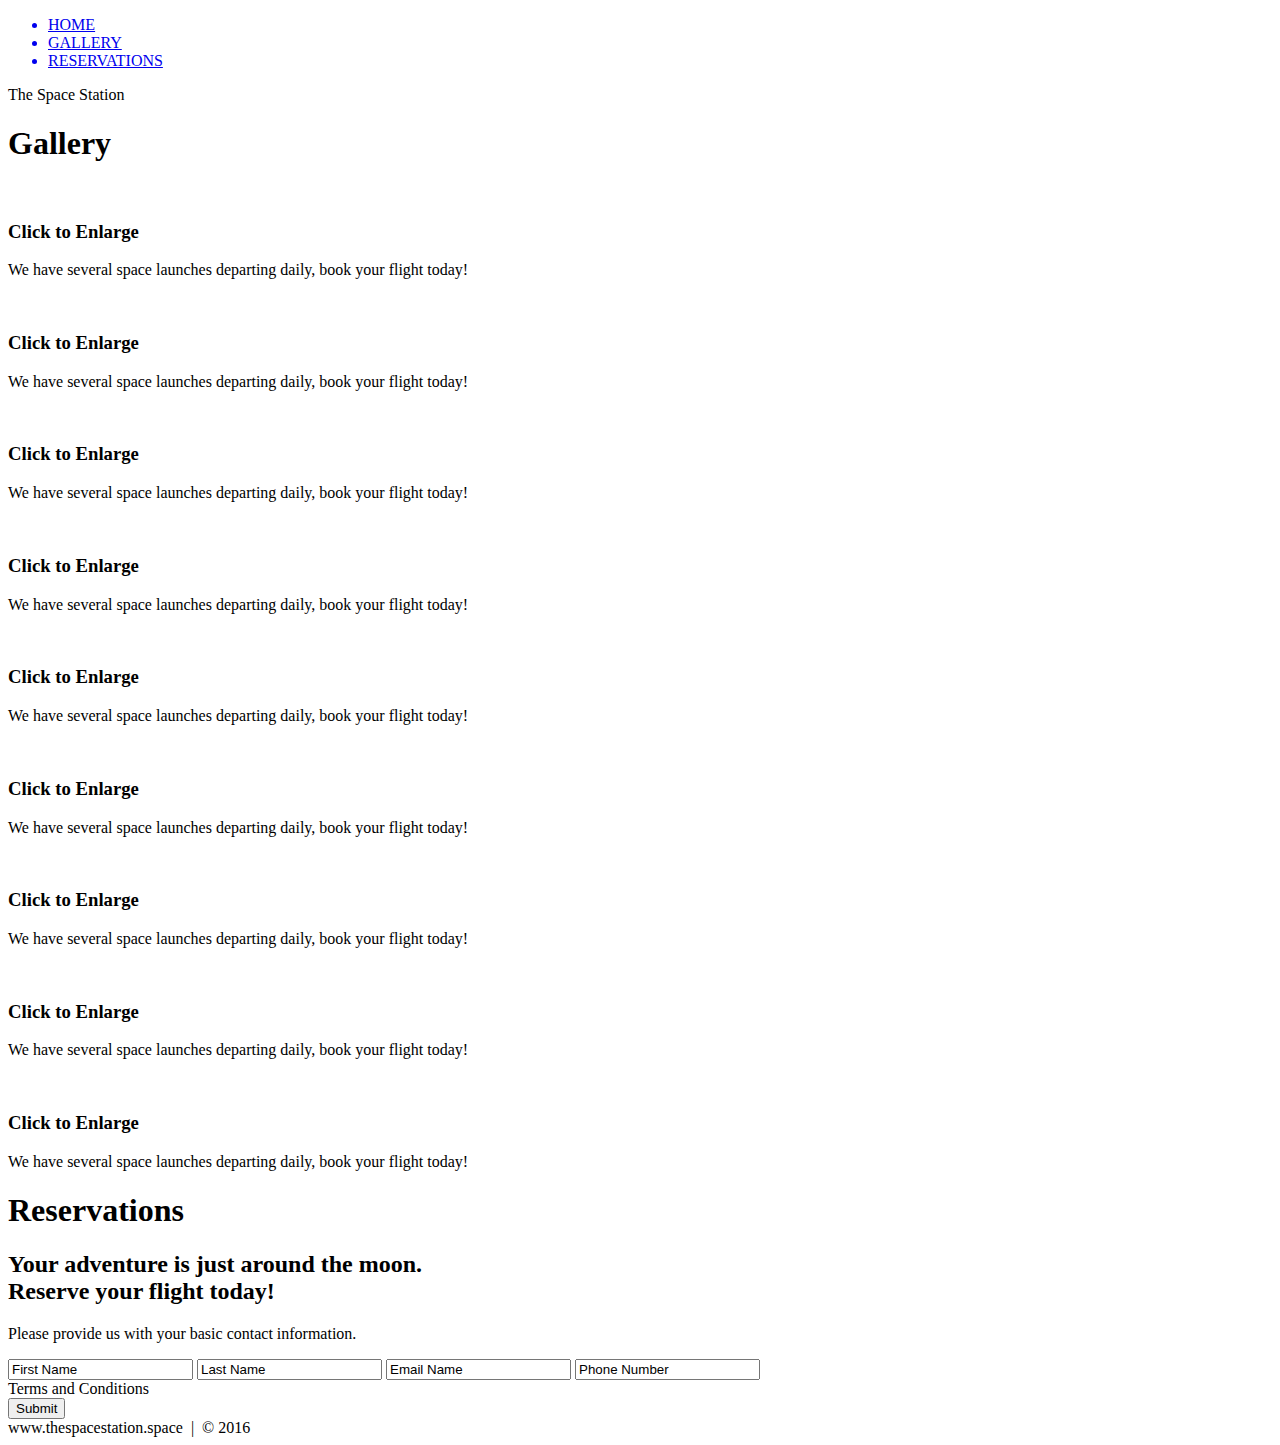
==== Projects/Index.html @ 89825045 "Projects" ====
<!DOCTYPE html>
<html lang="en">
	<head>
		<meta charset="UTF-8">
		<title>Then Space Station | Resort</title>
	</head>
	<body>
		
		<!-- NAV -->
		<div>
			<div>
				<ul>
					<a href="#home" id="link"><li>HOME</li></a>
					<a href="#gallery"><li>GALLERY</li></a>
					<a href="#contact"><li>RESERVATIONS</li></a>
				</ul>
			</div>
		</div>
		<!-- END NAV -->
		
		<!-- HOME -->
		<div id="home">
			<div>
				<div>
					<span>The Space Station</span>
				</div>
			</div>
		</div>
		<!-- END HOME -->
		
		<!-- GALLERY -->
		<section>
			<div id="gallery">
				<h1>Gallery</h1>
				<div>
					
					<!-- PHOTO CONTAINER 1 -->
					<div>
						<div>
							<img src=".\Imges\Thumb\thumbnail_1.png" alt="">
							<div>
								<H3>Click to Enlarge</h3>
								<p>We have several space launches departing daily, book your flight today!</p>
							</div>
						</div>
					</div>
					<!-- END PHOTO CONTAINER 1 -->
					
					<!-- PHOTO CONTAINER 2 -->
					<div>
						<div>
							<img src=".\Imges\Thumb\thumbnail_2.png" alt="">
							<div>
								<H3>Click to Enlarge</h3>
								<p>We have several space launches departing daily, book your flight today!</p>
							</div>
						</div>
					</div>
					<!-- END PHOTO CONTAINER 2 -->
					
					<!-- PHOTO CONTAINER 3 -->
					<div>
						<div>
							<img src=".\Imges\Thumb\thumbnail_3.png" alt="">
							<div>
								<H3>Click to Enlarge</h3>
								<p>We have several space launches departing daily, book your flight today!</p>
							</div>
						</div>
					</div>
					<!-- END PHOTO CONTAINER 3 -->
					
					<!-- PHOTO CONTAINER 4 -->
					<div>
						<div>
							<img src=".\Imges\Thumb\thumbnail_4.png" alt="">
							<div>
								<H3>Click to Enlarge</h3>
								<p>We have several space launches departing daily, book your flight today!</p>
							</div>
						</div>
					</div>
					<!-- END PHOTO CONTAINER 4 -->
					
					<!-- PHOTO CONTAINER 5 -->
					<div>
						<div>
							<img src=".\Imges\Thumb\thumbnail_5.png" alt="">
							<div>
								<H3>Click to Enlarge</h3>
								<p>We have several space launches departing daily, book your flight today!</p>
							</div>
						</div>
					</div>
					<!-- END PHOTO CONTAINER 5 -->
					
					<!-- PHOTO CONTAINER 6 -->
					<div>
						<div>
							<img src=".\Imges\Thumb\thumbnail_6.png" alt="">
							<div>
								<H3>Click to Enlarge</h3>
								<p>We have several space launches departing daily, book your flight today!</p>
							</div>
						</div>
					</div>
					<!-- END PHOTO CONTAINER 6 -->
					
					<!-- PHOTO CONTAINER 7 -->
					<div>
						<div>
							<img src=".\Imges\Thumb\thumbnail_7.png" alt="">
							<div>
								<H3>Click to Enlarge</h3>
								<p>We have several space launches departing daily, book your flight today!</p>
							</div>
						</div>
					</div>
					<!-- END PHOTO CONTAINER 7 -->
					
					<!-- PHOTO CONTAINER 8 -->
					<div>
						<div>
							<img src=".\Imges\Thumb\thumbnail_8.png" alt="">
							<div>
								<H3>Click to Enlarge</h3>
								<p>We have several space launches departing daily, book your flight today!</p>
							</div>
						</div>
					</div>
					<!-- END PHOTO CONTAINER 8 -->
					
					<!-- PHOTO CONTAINER 9 -->
					<div>
						<div>
							<img src=".\Imges\Thumb\thumbnail_9.png" alt="">
							<div>
								<H3>Click to Enlarge</h3>
								<p>We have several space launches departing daily, book your flight today!</p>
							</div>
						</div>
					</div>
					<!-- END PHOTO CONTAINER 9 -->
					
					
				</div>
			</div>
		</section>
		<!-- END GALLERY -->
		
		<!-- RSVP -->	
		<section>
			<div id="contact">
				<div>
					<h1>Reservations</h1>
					<div>
						<h2><span>Your adventure is just around the moon.</span>
							<br />Reserve your flight today!
						</h2>
						<p>
							Please provide us with your basic contact information.
						</p>
						<div>
							<form action="" method="post">
								<input class="rsvp" type+"text" value="First Name">
								<input class="rsvp" type+"text" value="Last Name">
								<input class="rsvp" type+"text" value="Email Name">
								<input class="rsvp" type+"text" value="Phone Number">
								<div class="form-spacer">
									<label class="terms">Terms and Conditions</label>
								</div>
								<div>
									<input type="submit" value="Submit">
								</div>
							</form>
						</div>
					</div>
				</div>
			</div>
		</section>
		<!-- END RSVP -->
		
		<!-- FOOTER -->
		<div>
			www.thespacestation.space &nbsp;|&nbsp; &copy; 2016
		</div>
		<!-- END FOOTER -->
		
	</body>
</html>
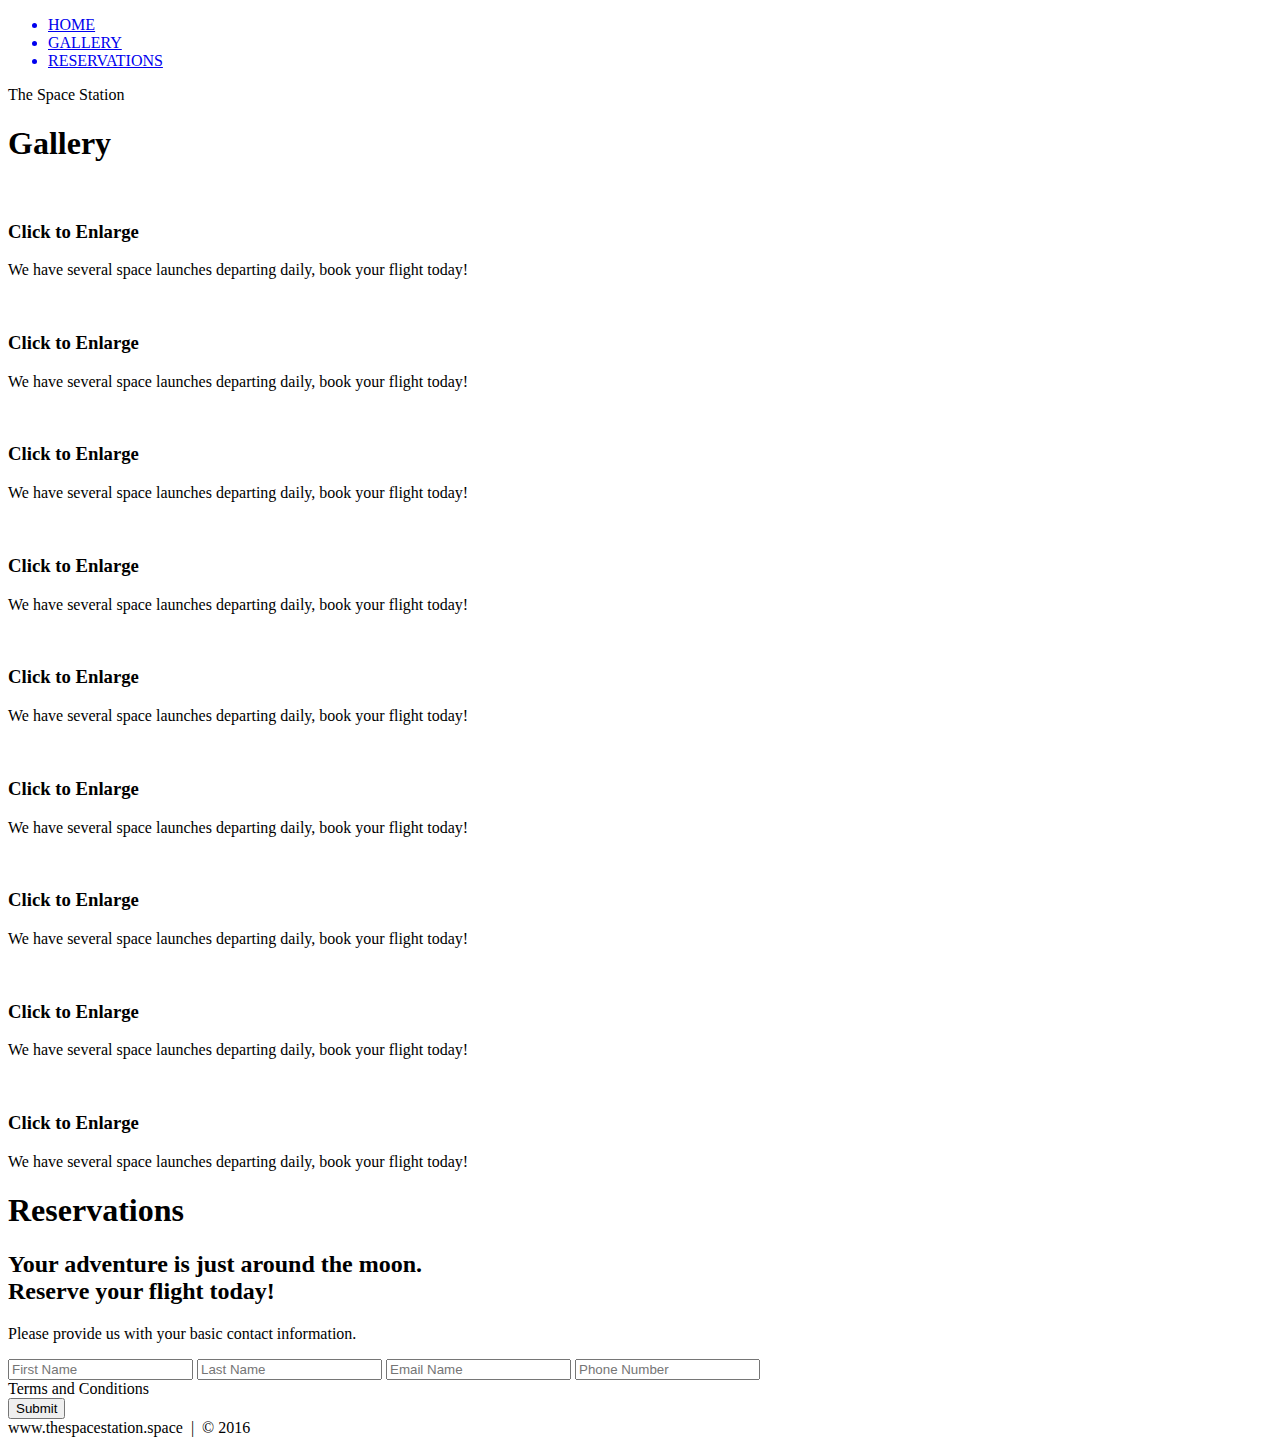
==== commit 91793e03: "Add files via upload" ====
--- a/Projects/Index.html
+++ b/Projects/Index.html
@@ -3,13 +3,16 @@
 	<head>
 		<meta charset="UTF-8">
 		<title>Then Space Station | Resort</title>
+		<link rel="stylesheet" href="./css/shared.css">
+		<link rel="stylesheet" href="./css/animations.css">
+
 	</head>
 	<body>
 		
 		<!-- NAV -->
-		<div>
-			<div>
-				<ul>
+		<div class="wrap">
+			<div class="menu-container">
+				<ul class="menu">
 					<a href="#home" id="link"><li>HOME</li></a>
 					<a href="#gallery"><li>GALLERY</li></a>
 					<a href="#contact"><li>RESERVATIONS</li></a>
@@ -20,25 +23,25 @@
 		
 		<!-- HOME -->
 		<div id="home">
-			<div>
-				<div>
-					<span>The Space Station</span>
+			<div class="container">
+				<div class="text-center">
+					<span class="head-main">The Space Station</span>
 				</div>
 			</div>
 		</div>
 		<!-- END HOME -->
 		
 		<!-- GALLERY -->
-		<section>
-			<div id="gallery">
+		<section id="gallery">
+			<div class="container">
 				<h1>Gallery</h1>
-				<div>
+				<div class="flex-container">
 					
 					<!-- PHOTO CONTAINER 1 -->
-					<div>
-						<div>
-							<img src=".\Imges\Thumb\thumbnail_1.png" alt="">
-							<div>
+					<div class="photo-container">
+						<div class="photo">
+							<img src="./Images/Thumb/thumbnail_1.png" alt="">
+							<div class="photo-overlay">
 								<H3>Click to Enlarge</h3>
 								<p>We have several space launches departing daily, book your flight today!</p>
 							</div>
@@ -47,10 +50,10 @@
 					<!-- END PHOTO CONTAINER 1 -->
 					
 					<!-- PHOTO CONTAINER 2 -->
-					<div>
-						<div>
-							<img src=".\Imges\Thumb\thumbnail_2.png" alt="">
-							<div>
+					<div class="photo-container">
+						<div class="photo">
+							<img src=".\Images\Thumb\thumbnail_2.png" alt="">
+							<div class="photo-overlay">
 								<H3>Click to Enlarge</h3>
 								<p>We have several space launches departing daily, book your flight today!</p>
 							</div>
@@ -59,10 +62,10 @@
 					<!-- END PHOTO CONTAINER 2 -->
 					
 					<!-- PHOTO CONTAINER 3 -->
-					<div>
-						<div>
-							<img src=".\Imges\Thumb\thumbnail_3.png" alt="">
-							<div>
+					<div class="photo-container">
+						<div class="photo">
+							<img src=".\Images\Thumb\thumbnail_3.png" alt="">
+							<div class="photo-overlay">
 								<H3>Click to Enlarge</h3>
 								<p>We have several space launches departing daily, book your flight today!</p>
 							</div>
@@ -71,10 +74,10 @@
 					<!-- END PHOTO CONTAINER 3 -->
 					
 					<!-- PHOTO CONTAINER 4 -->
-					<div>
-						<div>
-							<img src=".\Imges\Thumb\thumbnail_4.png" alt="">
-							<div>
+					<div class="photo-container">
+						<div class="photo">
+							<img src=".\Images\Thumb\thumbnail_4.png" alt="">
+							<div class="photo-overlay">
 								<H3>Click to Enlarge</h3>
 								<p>We have several space launches departing daily, book your flight today!</p>
 							</div>
@@ -83,10 +86,10 @@
 					<!-- END PHOTO CONTAINER 4 -->
 					
 					<!-- PHOTO CONTAINER 5 -->
-					<div>
-						<div>
-							<img src=".\Imges\Thumb\thumbnail_5.png" alt="">
-							<div>
+					<div class="photo-container">
+						<div class="photo">
+							<img src=".\Images\Thumb\thumbnail_5.png" alt="">
+							<div class="photo-overlay">
 								<H3>Click to Enlarge</h3>
 								<p>We have several space launches departing daily, book your flight today!</p>
 							</div>
@@ -95,10 +98,10 @@
 					<!-- END PHOTO CONTAINER 5 -->
 					
 					<!-- PHOTO CONTAINER 6 -->
-					<div>
-						<div>
-							<img src=".\Imges\Thumb\thumbnail_6.png" alt="">
-							<div>
+					<div class="photo-container">
+						<div class="photo">
+							<img src=".\Images\Thumb\thumbnail_6.png" alt="">
+							<div class="photo-overlay">
 								<H3>Click to Enlarge</h3>
 								<p>We have several space launches departing daily, book your flight today!</p>
 							</div>
@@ -107,10 +110,10 @@
 					<!-- END PHOTO CONTAINER 6 -->
 					
 					<!-- PHOTO CONTAINER 7 -->
-					<div>
-						<div>
-							<img src=".\Imges\Thumb\thumbnail_7.png" alt="">
-							<div>
+					<div class="photo-container">
+						<div class="photo">
+							<img src=".\Images\Thumb\thumbnail_7.png" alt="">
+							<div class="photo-overlay">
 								<H3>Click to Enlarge</h3>
 								<p>We have several space launches departing daily, book your flight today!</p>
 							</div>
@@ -119,10 +122,10 @@
 					<!-- END PHOTO CONTAINER 7 -->
 					
 					<!-- PHOTO CONTAINER 8 -->
-					<div>
-						<div>
-							<img src=".\Imges\Thumb\thumbnail_8.png" alt="">
-							<div>
+					<div class="photo-container">
+						<div class="photo">
+							<img src=".\Images\Thumb\thumbnail_8.png" alt="">
+							<div class="photo-overlay">
 								<H3>Click to Enlarge</h3>
 								<p>We have several space launches departing daily, book your flight today!</p>
 							</div>
@@ -131,10 +134,10 @@
 					<!-- END PHOTO CONTAINER 8 -->
 					
 					<!-- PHOTO CONTAINER 9 -->
-					<div>
-						<div>
-							<img src=".\Imges\Thumb\thumbnail_9.png" alt="">
-							<div>
+					<div class="photo-container">
+						<div class="photo">
+							<img src=".\Images\Thumb\thumbnail_9.png" alt="">
+							<div class="photo-overlay">
 								<H3>Click to Enlarge</h3>
 								<p>We have several space launches departing daily, book your flight today!</p>
 							</div>
@@ -149,27 +152,27 @@
 		<!-- END GALLERY -->
 		
 		<!-- RSVP -->	
-		<section>
-			<div id="contact">
-				<div>
-					<h1>Reservations</h1>
-					<div>
+		<section id="contact">
+			<div class="container">
+				<div class="heading-padding">
+					<h1 class="heading-padding">Reservations</h1>
+					<div class="reservaion">
 						<h2><span>Your adventure is just around the moon.</span>
-							<br />Reserve your flight today!
+							<br/>Reserve your flight today!
 						</h2>
-						<p>
+						<p class="rsvp-text">
 							Please provide us with your basic contact information.
 						</p>
-						<div>
+						<div class="form-rsvp">
 							<form action="" method="post">
-								<input class="rsvp" type+"text" value="First Name">
-								<input class="rsvp" type+"text" value="Last Name">
-								<input class="rsvp" type+"text" value="Email Name">
-								<input class="rsvp" type+"text" value="Phone Number">
+								<input class="rsvp" type="text" value="" placeholder="First Name">
+								<input class="rsvp" type="text" value="" placeholder="Last Name">
+								<input class="rsvp" type="text" value="" placeholder="Email Name">
+								<input class="rsvp" type="text" value="" placeholder="Phone Number">
 								<div class="form-spacer">
 									<label class="terms">Terms and Conditions</label>
 								</div>
-								<div>
+								<div class="submit">
 									<input type="submit" value="Submit">
 								</div>
 							</form>
@@ -181,7 +184,7 @@
 		<!-- END RSVP -->
 		
 		<!-- FOOTER -->
-		<div>
+		<div id="footer">
 			www.thespacestation.space &nbsp;|&nbsp; &copy; 2016
 		</div>
 		<!-- END FOOTER -->
